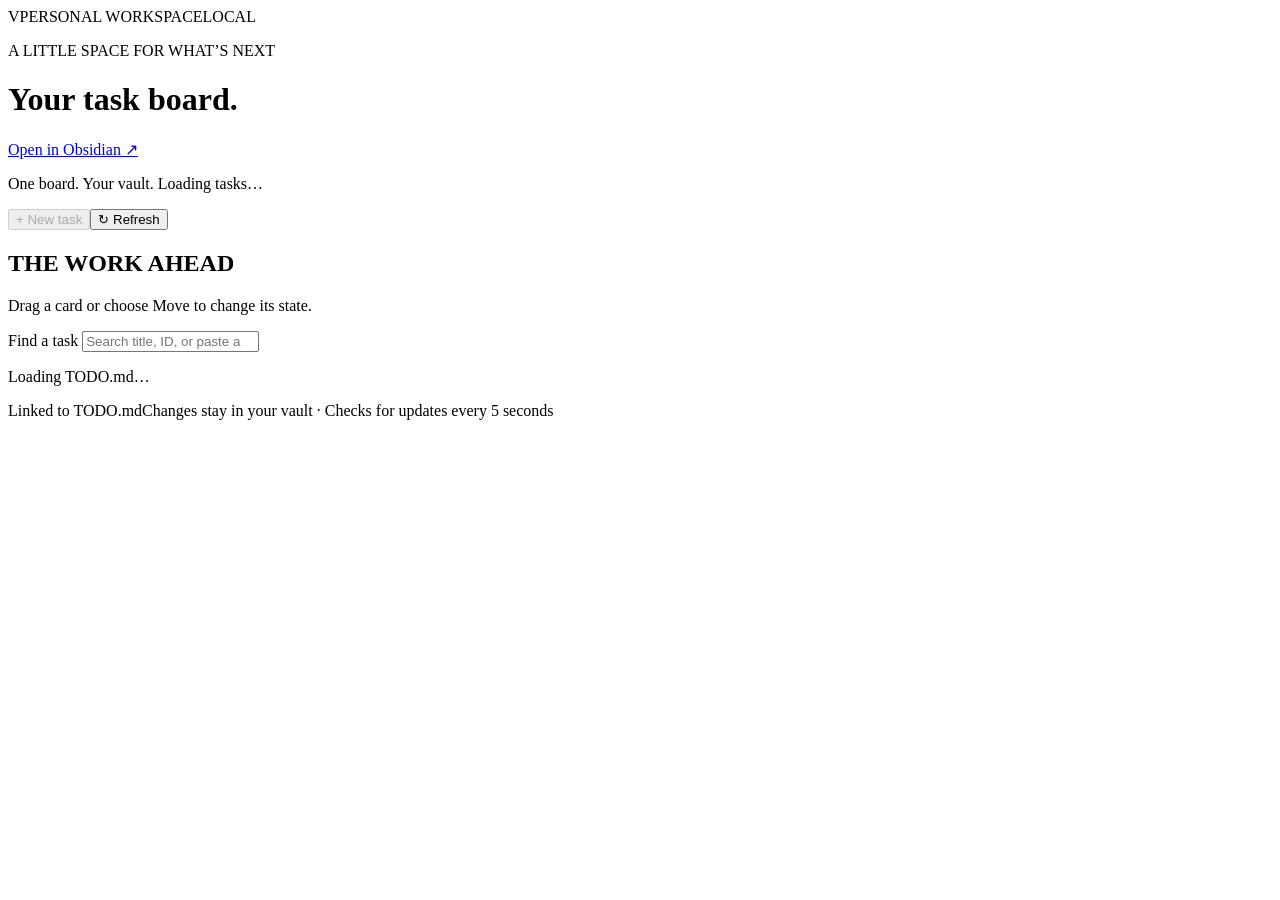
==== task-board/index.html @ 0c721a33 "Baseline: original task board" ====
<!doctype html>
<html lang="en">
<head>
  <meta charset="utf-8">
  <meta name="viewport" content="width=device-width, initial-scale=1">
  <title>Vault · Task board</title>
  <link rel="stylesheet" href="/style.css">
  <script src="/app.js" type="module"></script>
</head>
<body>
  <header>
    <div class="brand"><span class="brand-mark">V</span><span>PERSONAL WORKSPACE</span><span class="local">LOCAL</span></div>
    <div class="heading"><div><p class="eyebrow">A LITTLE SPACE FOR WHAT’S NEXT</p><h1>Your task board<span>.</span></h1></div><a id="open-note" class="button" href="#">Open in Obsidian ↗</a></div>
    <div class="toolbar"><p>One board. Your vault. <span id="total">Loading tasks…</span></p><div class="toolbar-actions"><button id="new-task" type="button" disabled>+ New task</button><button id="refresh" type="button">↻ Refresh</button></div></div>
  </header>
  <main>
    <div class="board-heading"><h2>THE WORK AHEAD</h2><p>Drag a card or choose Move to change its state.</p></div>
    <div class="search-bar">
      <label for="task-search">Find a task</label>
      <input id="task-search" type="search" placeholder="Search title, ID, or paste a task link…" autocomplete="off" aria-controls="board intake">
      <button id="search-clear" type="button" hidden>Clear search</button>
      <span id="search-count" role="status" aria-live="polite"></span>
    </div>
    <p id="search-empty" hidden>No tasks match. Try another title or ID.</p>
    <p id="message" role="status" aria-live="polite">Loading TODO.md…</p>
    <div id="intake" aria-label="Task intake"></div>
    <div id="board" aria-label="Task board"></div>
  </main>
  <footer><span><span class="status-dot"></span> Linked to TODO.md</span><span>Changes stay in your vault · Checks for updates every 5 seconds</span></footer>
  <dialog id="task-dialog" aria-labelledby="task-heading">
    <form id="task-form">
      <p class="eyebrow">CAPTURE WHAT’S NEXT</p>
      <h2 id="task-heading">New task</h2>
      <p class="note-help">New tasks go to Inbox. You can move them when you are ready.</p>
      <label for="new-task-title">Task title</label>
      <input id="new-task-title" type="text" maxlength="2000" required autocomplete="off" placeholder="What do you want to do?">
      <p id="task-status" role="status" aria-live="polite"></p>
      <div class="note-buttons"><button id="task-cancel" type="button">Cancel</button><button id="task-create" type="submit">Create task</button></div>
    </form>
  </dialog>
  <dialog id="note-dialog" aria-labelledby="note-heading">
    <form id="note-form">
      <p class="eyebrow">CAPTURE A TASK UPDATE</p>
      <h2 id="note-heading">Task notes</h2>
      <p id="note-task"></p>
      <p class="note-help">This note goes to today’s daily note, with a link to this task.</p>
      <div class="notes-heading"><h3>Saved notes</h3><button id="notes-refresh" type="button">↻ Refresh notes</button></div>
      <div id="notes-list" aria-live="polite"></div>
      <label for="note-text">Note</label>
      <textarea id="note-text" rows="6" maxlength="8000" required placeholder="What changed? What do you want to keep?"></textarea>
      <p id="note-status" role="status" aria-live="polite"></p>
      <div class="note-buttons"><button id="note-cancel" type="button">Cancel</button><button id="note-save" type="submit">Save to daily note</button></div>
    </form>
  </dialog>
</body>
</html>
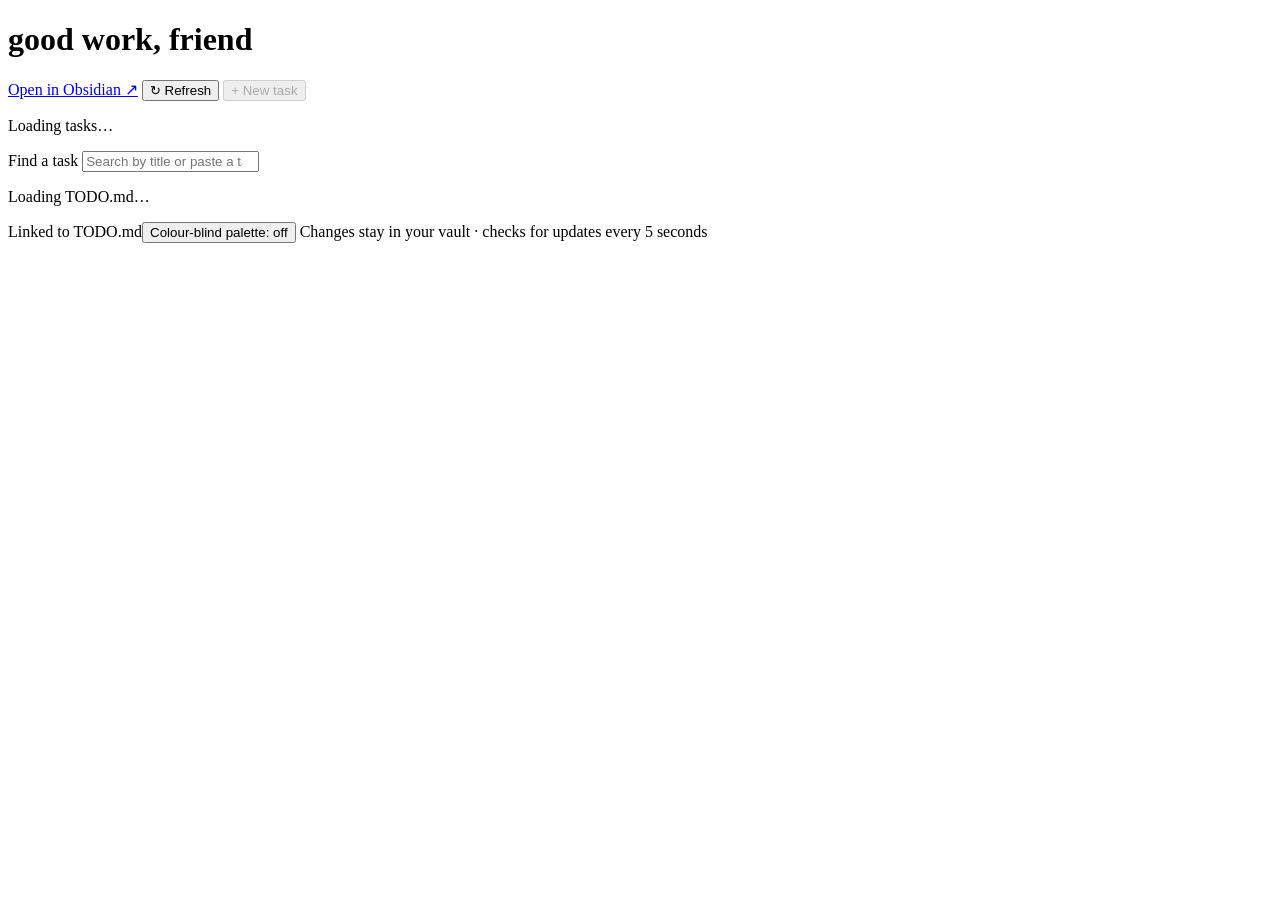
==== commit b0797614: "Add Reject, Restore, and Delete all for rejected tasks; distinct column colours Each column now has " ====
--- a/task-board/index.html
+++ b/task-board/index.html
@@ -3,47 +3,57 @@
 <head>
   <meta charset="utf-8">
   <meta name="viewport" content="width=device-width, initial-scale=1">
-  <title>Vault · Task board</title>
+  <title>Good work, friend · Task board</title>
   <link rel="stylesheet" href="/style.css">
   <script src="/app.js" type="module"></script>
 </head>
 <body>
   <header>
-    <div class="brand"><span class="brand-mark">V</span><span>PERSONAL WORKSPACE</span><span class="local">LOCAL</span></div>
-    <div class="heading"><div><p class="eyebrow">A LITTLE SPACE FOR WHAT’S NEXT</p><h1>Your task board<span>.</span></h1></div><a id="open-note" class="button" href="#">Open in Obsidian ↗</a></div>
-    <div class="toolbar"><p>One board. Your vault. <span id="total">Loading tasks…</span></p><div class="toolbar-actions"><button id="new-task" type="button" disabled>+ New task</button><button id="refresh" type="button">↻ Refresh</button></div></div>
+    <div class="top">
+      <h1>good work, friend</h1>
+      <div class="actions">
+        <a id="open-note" class="button" href="#">Open in Obsidian ↗</a>
+        <button id="refresh" type="button">↻ Refresh</button>
+        <button id="new-task" type="button" disabled>+ New task</button>
+      </div>
+    </div>
+    <p class="sub" id="total">Loading tasks…</p>
   </header>
   <main>
-    <div class="board-heading"><h2>THE WORK AHEAD</h2><p>Drag a card or choose Move to change its state.</p></div>
     <div class="search-bar">
-      <label for="task-search">Find a task</label>
-      <input id="task-search" type="search" placeholder="Search title, ID, or paste a task link…" autocomplete="off" aria-controls="board intake">
-      <button id="search-clear" type="button" hidden>Clear search</button>
+      <label for="task-search" class="sr-only">Find a task</label>
+      <input id="task-search" type="search" placeholder="Search by title or paste a task link…" autocomplete="off" aria-controls="board intake">
+      <button id="search-clear" type="button" hidden>Clear</button>
       <span id="search-count" role="status" aria-live="polite"></span>
     </div>
-    <p id="search-empty" hidden>No tasks match. Try another title or ID.</p>
+    <p id="search-empty" hidden>No tasks match. Try another word.</p>
     <p id="message" role="status" aria-live="polite">Loading TODO.md…</p>
     <div id="intake" aria-label="Task intake"></div>
     <div id="board" aria-label="Task board"></div>
+    <div id="rejected" aria-label="Rejected tasks"></div>
   </main>
-  <footer><span><span class="status-dot"></span> Linked to TODO.md</span><span>Changes stay in your vault · Checks for updates every 5 seconds</span></footer>
+  <footer><span><span class="status-dot"></span> Linked to TODO.md</span><span><button id="palette" type="button" aria-pressed="false">Colour-blind palette: off</button> Changes stay in your vault · checks for updates every 5 seconds</span></footer>
   <dialog id="task-dialog" aria-labelledby="task-heading">
     <form id="task-form">
-      <p class="eyebrow">CAPTURE WHAT’S NEXT</p>
       <h2 id="task-heading">New task</h2>
-      <p class="note-help">New tasks go to Inbox. You can move them when you are ready.</p>
+      <p class="note-help">New tasks land in Inbox. Move them when you're ready.</p>
       <label for="new-task-title">Task title</label>
-      <input id="new-task-title" type="text" maxlength="2000" required autocomplete="off" placeholder="What do you want to do?">
+      <input id="new-task-title" type="text" maxlength="2000" required autocomplete="off" placeholder="Send the Q4 report to Sam">
+      <div class="task-extras">
+        <div><label for="new-task-due">Due date <span class="optional">(optional)</span></label>
+          <input id="new-task-due" type="date"></div>
+        <div><label for="new-task-priority">Priority</label>
+          <select id="new-task-priority"><option value="">None</option><option value="high">▲ High</option><option value="medium">◆ Medium</option><option value="low">▼ Low</option></select></div>
+      </div>
       <p id="task-status" role="status" aria-live="polite"></p>
       <div class="note-buttons"><button id="task-cancel" type="button">Cancel</button><button id="task-create" type="submit">Create task</button></div>
     </form>
   </dialog>
   <dialog id="note-dialog" aria-labelledby="note-heading">
     <form id="note-form">
-      <p class="eyebrow">CAPTURE A TASK UPDATE</p>
       <h2 id="note-heading">Task notes</h2>
       <p id="note-task"></p>
-      <p class="note-help">This note goes to today’s daily note, with a link to this task.</p>
+      <p class="note-help">Notes go to today's daily note, linked to this task.</p>
       <div class="notes-heading"><h3>Saved notes</h3><button id="notes-refresh" type="button">↻ Refresh notes</button></div>
       <div id="notes-list" aria-live="polite"></div>
       <label for="note-text">Note</label>
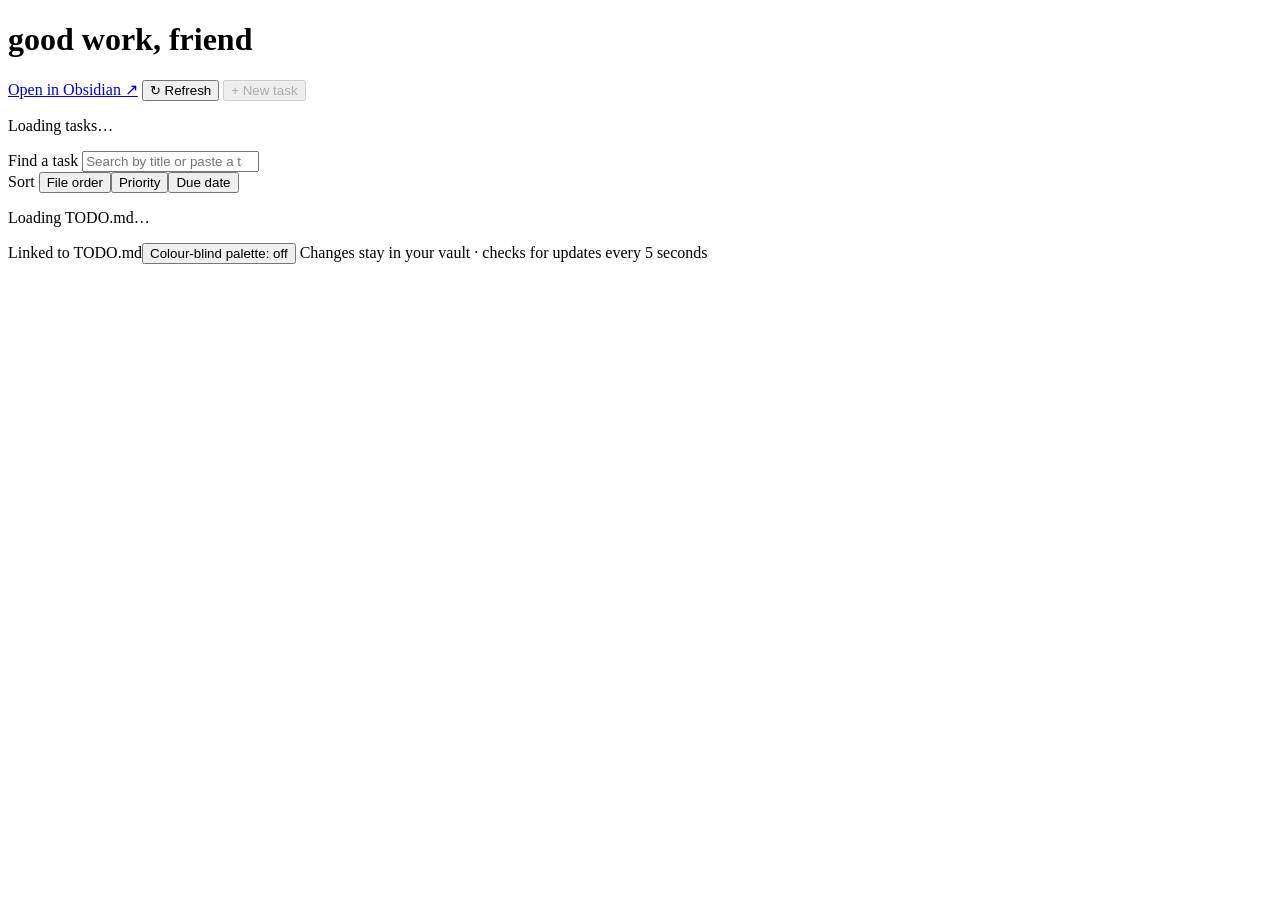
==== commit fb351092: "Add sorting by priority and due date A File order / Priority / Due date toggle sorts each column for" ====
--- a/task-board/index.html
+++ b/task-board/index.html
@@ -25,6 +25,10 @@
       <input id="task-search" type="search" placeholder="Search by title or paste a task link…" autocomplete="off" aria-controls="board intake">
       <button id="search-clear" type="button" hidden>Clear</button>
       <span id="search-count" role="status" aria-live="polite"></span>
+      <div class="sort" role="group" aria-label="Sort cards">
+        <span class="sort-label">Sort</span>
+        <button type="button" data-sort="file" aria-pressed="true">File order</button><button type="button" data-sort="priority" aria-pressed="false">Priority</button><button type="button" data-sort="due" aria-pressed="false">Due date</button>
+      </div>
     </div>
     <p id="search-empty" hidden>No tasks match. Try another word.</p>
     <p id="message" role="status" aria-live="polite">Loading TODO.md…</p>
@@ -36,7 +40,7 @@
   <dialog id="task-dialog" aria-labelledby="task-heading">
     <form id="task-form">
       <h2 id="task-heading">New task</h2>
-      <p class="note-help">New tasks land in Inbox. Move them when you're ready.</p>
+      <p id="task-help" class="note-help">New tasks land in Inbox. Move them when you're ready.</p>
       <label for="new-task-title">Task title</label>
       <input id="new-task-title" type="text" maxlength="2000" required autocomplete="off" placeholder="Send the Q4 report to Sam">
       <div class="task-extras">
@@ -46,7 +50,7 @@
           <select id="new-task-priority"><option value="">None</option><option value="high">▲ High</option><option value="medium">◆ Medium</option><option value="low">▼ Low</option></select></div>
       </div>
       <p id="task-status" role="status" aria-live="polite"></p>
-      <div class="note-buttons"><button id="task-cancel" type="button">Cancel</button><button id="task-create" type="submit">Create task</button></div>
+      <div class="note-buttons"><button id="task-delete" type="button" hidden>Delete task</button><button id="task-cancel" type="button">Cancel</button><button id="task-create" type="submit">Create task</button></div>
     </form>
   </dialog>
   <dialog id="note-dialog" aria-labelledby="note-heading">
@@ -57,9 +61,9 @@
       <div class="notes-heading"><h3>Saved notes</h3><button id="notes-refresh" type="button">↻ Refresh notes</button></div>
       <div id="notes-list" aria-live="polite"></div>
       <label for="note-text">Note</label>
-      <textarea id="note-text" rows="6" maxlength="8000" required placeholder="What changed? What do you want to keep?"></textarea>
+      <textarea id="note-text" rows="3" maxlength="8000" required placeholder="What changed? What do you want to keep?"></textarea>
       <p id="note-status" role="status" aria-live="polite"></p>
-      <div class="note-buttons"><button id="note-cancel" type="button">Cancel</button><button id="note-save" type="submit">Save to daily note</button></div>
+      <div class="note-buttons"><button id="note-cancel" type="button">Close</button><button id="note-save" type="submit">Save to daily note</button></div>
     </form>
   </dialog>
 </body>
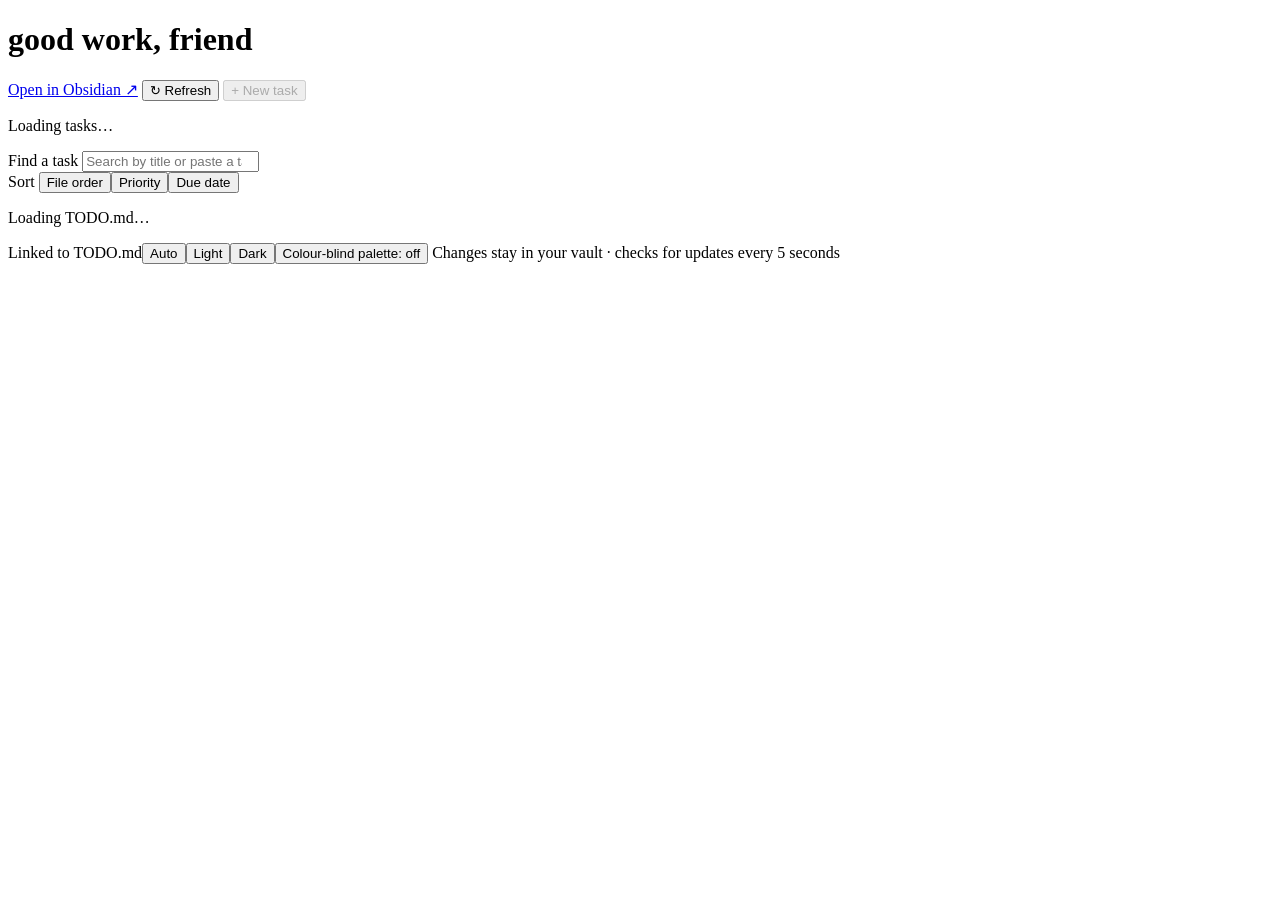
==== commit 7270e81f: "Add an Auto, Light, Dark switch to the footer The choice overrides the system setting and is remembe" ====
--- a/task-board/index.html
+++ b/task-board/index.html
@@ -5,6 +5,7 @@
   <meta name="viewport" content="width=device-width, initial-scale=1">
   <title>Good work, friend · Task board</title>
   <link rel="stylesheet" href="/style.css">
+  <script src="/theme.js"></script>
   <script src="/app.js" type="module"></script>
 </head>
 <body>
@@ -36,7 +37,7 @@
     <div id="board" aria-label="Task board"></div>
     <div id="rejected" aria-label="Rejected tasks"></div>
   </main>
-  <footer><span><span class="status-dot"></span> Linked to TODO.md</span><span><button id="palette" type="button" aria-pressed="false">Colour-blind palette: off</button> Changes stay in your vault · checks for updates every 5 seconds</span></footer>
+  <footer><span><span class="status-dot"></span> Linked to TODO.md</span><span><span class="seg theme" role="group" aria-label="Colour theme"><button type="button" data-theme-choice="auto" aria-pressed="true">Auto</button><button type="button" data-theme-choice="light" aria-pressed="false">Light</button><button type="button" data-theme-choice="dark" aria-pressed="false">Dark</button></span><button id="palette" type="button" aria-pressed="false">Colour-blind palette: off</button> Changes stay in your vault · checks for updates every 5 seconds</span></footer>
   <dialog id="task-dialog" aria-labelledby="task-heading">
     <form id="task-form">
       <h2 id="task-heading">New task</h2>
@@ -44,10 +45,17 @@
       <label for="new-task-title">Task title</label>
       <input id="new-task-title" type="text" maxlength="2000" required autocomplete="off" placeholder="Send the Q4 report to Sam">
       <div class="task-extras">
-        <div><label for="new-task-due">Due date <span class="optional">(optional)</span></label>
-          <input id="new-task-due" type="date"></div>
-        <div><label for="new-task-priority">Priority</label>
-          <select id="new-task-priority"><option value="">None</option><option value="high">▲ High</option><option value="medium">◆ Medium</option><option value="low">▼ Low</option></select></div>
+        <div class="date-field">
+          <label for="new-task-due">Due date <span class="optional">(optional)</span></label>
+          <input id="new-task-due" type="text" inputmode="numeric" maxlength="10" autocomplete="off" placeholder="Click to pick, or type YYYY-MM-DD" aria-haspopup="dialog" aria-controls="calendar" aria-expanded="false">
+        </div>
+        <div id="calendar" class="calendar" role="group" aria-label="Pick a due date" hidden></div>
+        <div>
+          <span id="priority-label" class="field-label">Priority</span>
+          <div id="new-task-priority" class="seg" role="group" aria-labelledby="priority-label">
+            <button type="button" data-value="" aria-pressed="true">None</button><button type="button" data-value="high" aria-pressed="false">▲ High</button><button type="button" data-value="medium" aria-pressed="false">◆ Med</button><button type="button" data-value="low" aria-pressed="false">▼ Low</button>
+          </div>
+        </div>
       </div>
       <p id="task-status" role="status" aria-live="polite"></p>
       <div class="note-buttons"><button id="task-delete" type="button" hidden>Delete task</button><button id="task-cancel" type="button">Cancel</button><button id="task-create" type="submit">Create task</button></div>
